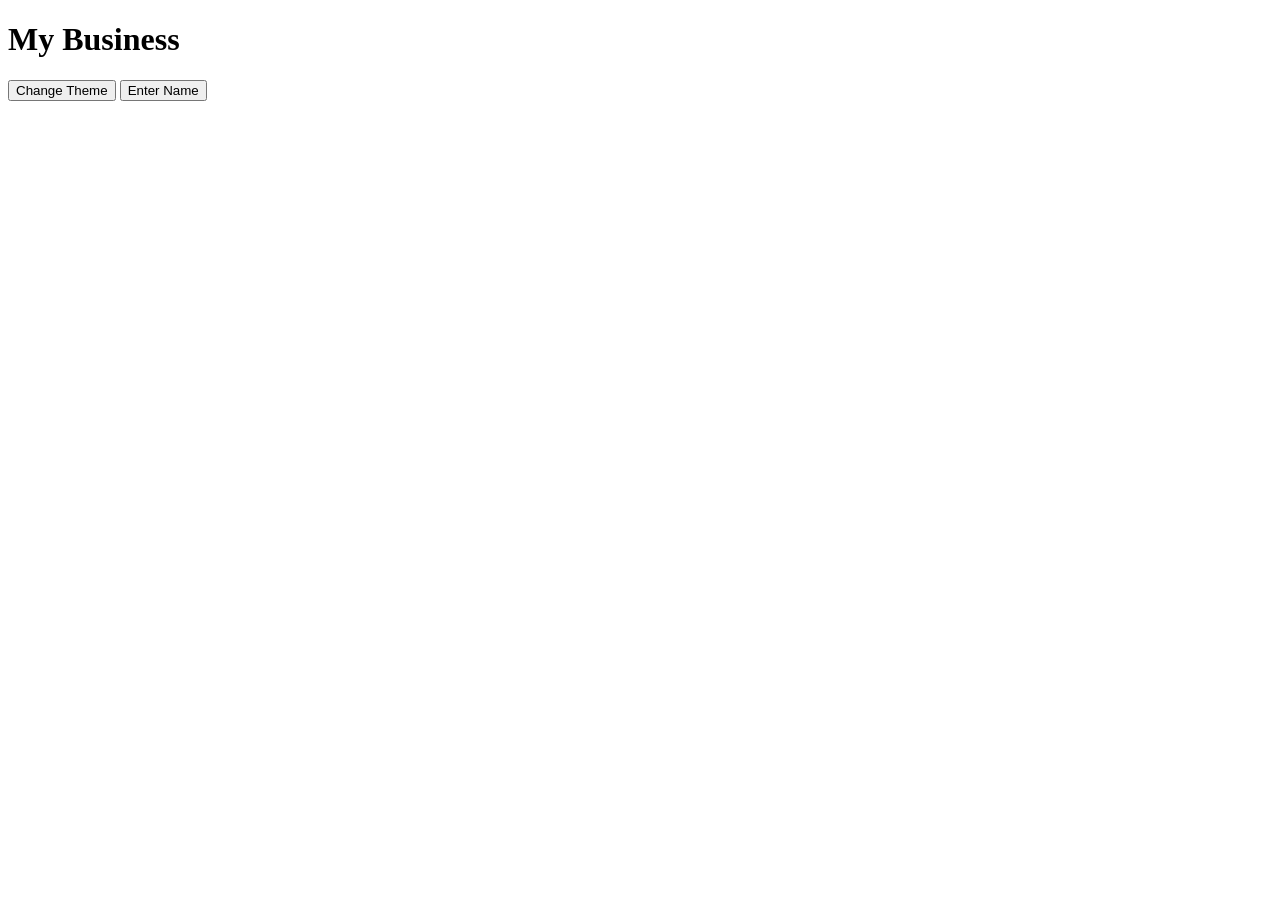
==== index.html @ 216b5bcb "Add files via upload" ====
<!DOCTYPE html>
<html>

<head>
<style>
.dark {
background-color: black;
color: white;
}
</style>
</head>

<body>

<h1>My Business</h1>

<button onclick="toggleTheme()">Change Theme</button>

<button onclick="askName()">Enter Name</

button>

<script>
function toggleTheme() {
document.body.classList.toggle("dark");
}

function askName() {
let name = prompt("Enter your name");
alert("Welcome " + name);
}
</script>

</body>
</html>
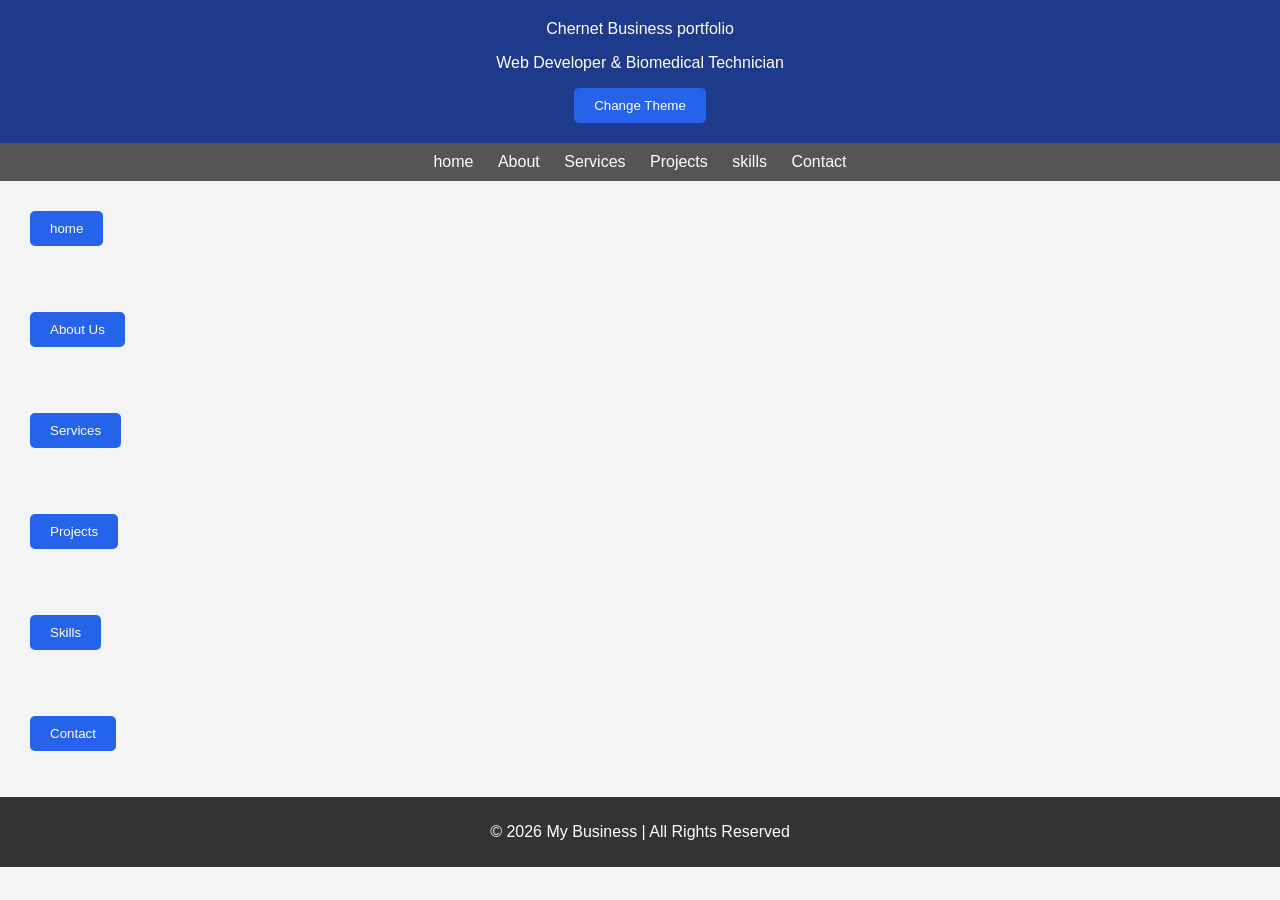
==== commit 7d710d58: "Update and rename business.html to index.html" ====
--- a/index.html
+++ b/index.html
@@ -1,36 +1,167 @@
+<!DOCTYPE html>
+<html lang="en">
+<head>
+    <meta charset="UTF-8">
+    <meta name="viewport" content="width=device-width, initial-scale=1.0">
+    <title>My Business Portfolio</title>
 
-<!DOCTYPE html>
-<html>
+    <style>
+       
+        .dark {
+             background-color: black;
+            color: white;
+}
+        body {
+            font-family: Arial, sans-serif;
+            margin: 0;
+            background: #f4f4f4;
+        }
 
-<head>
-<style>
-.dark {
-background-color: black;
-color: white;
-}
-</style>
+        header {background:#1e3a8a;
+            color:white;  
+            padding: 20px;
+            text-align: center;
+
+        }
+
+        nav {
+            background: #555;
+            padding: 10px;
+            text-align: center;
+        }
+
+        nav a {
+            color: white;
+            margin: 0 10px;
+            text-decoration: none;
+        }
+
+        section {
+            padding: 20px;
+            margin: 10px;
+            background:#f4f4f4;
+            border-radius: 5px;
+        }
+        /* Dark mode */
+        .dark section{background: #1e1e1e;}
+        button{
+            padding:10px 20px;
+            background:#2563eb;
+            color:white;
+            border:none;
+            border-radius:5px;
+            cursor:pointer;
+            transition: 0.3s;
+            transition: transform 0.3s;
+           }
+           button:hover{transform: scale(1.1);}
+        .project:hover{transform: scale(1.05);transition: 0.3s;}
+        footer {
+            background: #333;
+            color: white;
+            text-align: center;
+            padding: 10px;
+        }
+         html{scroll-behavior: smooth;}
+        @media(max-width:768px){nav{display:block;}}
+        
+    </style>
 </head>
 
 <body>
 
-<h1>My Business</h1>
+<header>
+    </h1>Chernet Business portfolio</h1>
+    <p>Web Developer & Biomedical Technician</p>
+    <button onclick="toggleTheme()">Change Theme</button>
+</header>
 
-<button onclick="toggleTheme()">Change Theme</button>
+<nav>
+    <a href="#home">home</a>
+    <a href="#about">About</a>
+    <a href="#services">Services</a>
+    <a href="#projects">Projects</a>
+    <a href="#skills">skills</a>
+    <a href="#contact">Contact</a>
 
-<button onclick="askName()">Enter Name</
+</nav>
+<section id="home"  > 
+<button onclick="showhome()">home</button>
+<p id="abouthome"></p></section>
+</section>
+<section id="about"  >
+    <button onclick="showaboutus()">About Us</button>
+    <p id="aboutInfo"></p></section>
+<section id="services" >
+     <button onclick="showservices()">Services</button>
+    <P id="servicesInfo"></P>
+</section>
 
-button>
+<section id="projects" >
+     <button onclick="showprojects()">Projects</button>
+     <p id="projectsInfo"></p>
+</section>
+<section id="skills" >
+    <button onclick="showskills()">Skills</button>
+    <p id="skillsinfo"></p>
+</section>
+<section id="contact" >
+    <button onclick="showContact()">Contact </button>
+    <p id="contactInfo"></p>
+</section>
+<footer>
+    <p>© 2026 My Business | All Rights Reserved</p>
+</footer>
 
 <script>
-function toggleTheme() {
-document.body.classList.toggle("dark");
-}
+ function toggleTheme() {
+document.body.classList.toggle("dark");}
+function showhome(){let home =  document.getElementById("abouthome");
+        if(home.innerText === "")
+        {home.innerHTML="<h1>welcome to My Portfolio</h1>"+
+        "<p>hello,i'am chernet,FrontEnd WebDeveloper.</p>"+
+        "<P> i create responsive and user-friendly Website for business and individuals.</p>";}
+        else{home.innerText="";}}
 
-function askName() {
-let name = prompt("Enter your name");
-alert("Welcome " + name);
-}
+function showaboutus(){let about = document.getElementById("aboutInfo");
+        if (about.innerText === "") 
+        {about.innerHTML= 
+        "We are a professional business offering high-quality services to our clients.<br>"+
+        " Our goal is to deliver excellence and build trust."}
+        else {about.innerText = "";}}
+function showservices() {let services = document.getElementById("servicesInfo")
+        if(services.innerText ===""){
+        services.innerHTML= 
+        "<ul>"+
+            "<li>Web Design</li>"+
+            "<li>Biomedical Equipment Maintenance</li>"
+            "</ul>";}
+        else {services.innerText = ""; }}
+function showprojects()
+         {let projects =  document.getElementById("projectsInfo")
+         if (projects.innerText ==="")
+         {projects.innerHTML = "<ul>"+
+             "<li>Business portfolio</li>"+
+             "</ul>";}
+         else {projects.innerText = "";}}
+function showskills() {
+        let skills = document.getElementById("skillsinfo");
+        if (skills.innerText === "") {
+        skills.innerHTML =
+        "<ul>" +
+        "<li>HTML</li>" +
+        "<li>CSS</li>" +
+        "<li>JavaScript</li>" +
+        "</ul>";} 
+        else {skills.innerText = "";}}
+function showContact() 
+        {let contact = document.getElementById("contactInfo");
+        if (contact.innerText === "") 
+        {contact.innerHTML =
+        "Email: chernettenaw6@gmail.com <br>"+
+        "Phone: +251921904352<br>"+
+        "LinkedIn: chernettenaw";} 
+        else {contact.innerText = "";}}
 </script>
-
 </body>
 </html>
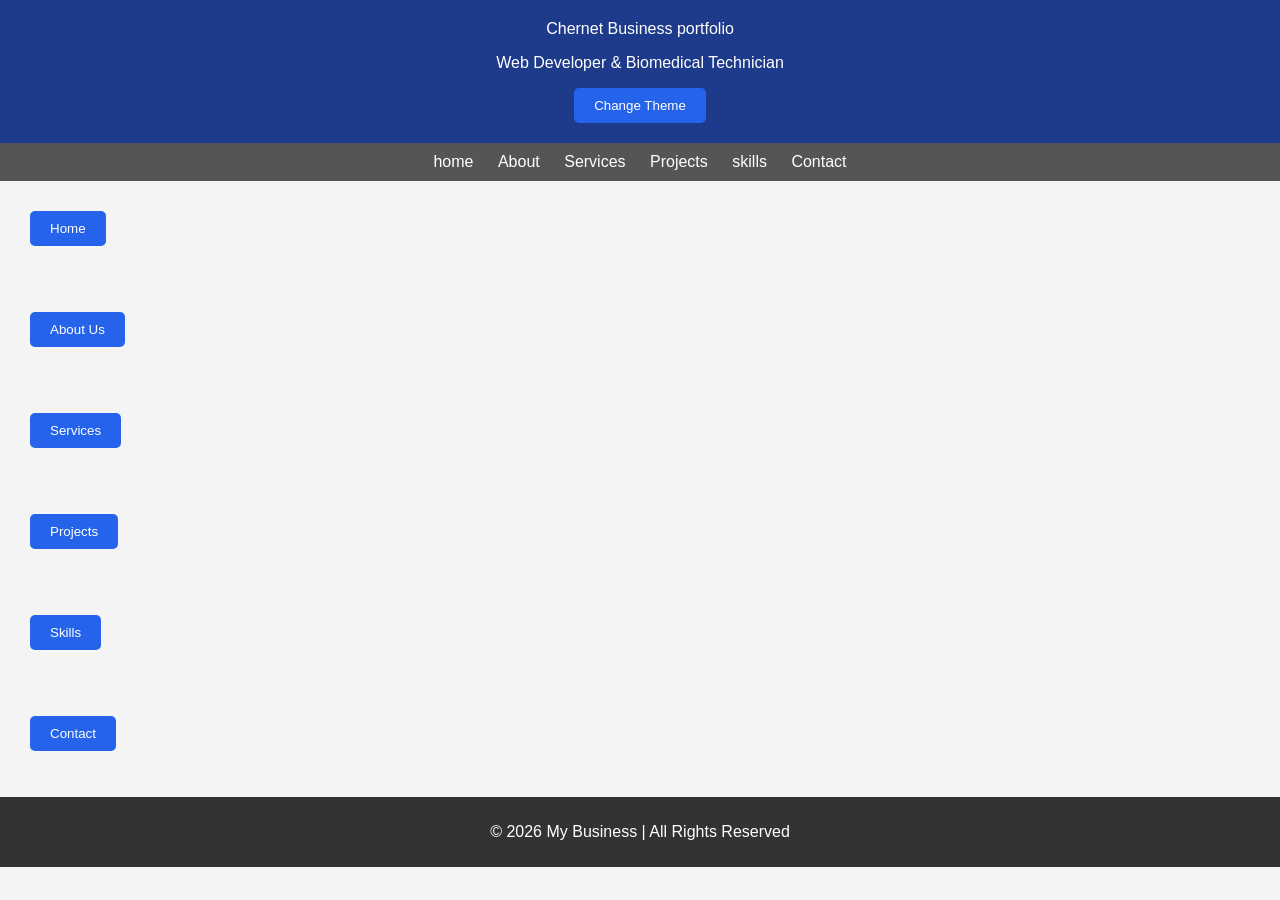
==== commit b2c5d718: "Update index.html" ====
--- a/index.html
+++ b/index.html
@@ -85,8 +85,8 @@
     <a href="#contact">Contact</a>
 
 </nav>
-<section id="home"  > 
-<button onclick="showhome()">home</button>
+<section id="Home"  > 
+<button onclick="showhome()">Home</button>
 <p id="abouthome"></p></section>
 </section>
 <section id="about"  >
@@ -119,8 +119,8 @@
 function showhome(){let home =  document.getElementById("abouthome");
         if(home.innerText === "")
         {home.innerHTML="<h1>welcome to My Portfolio</h1>"+
-        "<p>hello,i'am chernet,FrontEnd WebDeveloper.</p>"+
-        "<P> i create responsive and user-friendly Website for business and individuals.</p>";}
+        "<p>Hello,I'am Chernet,FrontEnd WebDeveloper.</p>"+
+        "<P> I create responsive and user-friendly Website for business and individuals.</p>";}
         else{home.innerText="";}}
 
 function showaboutus(){let about = document.getElementById("aboutInfo");
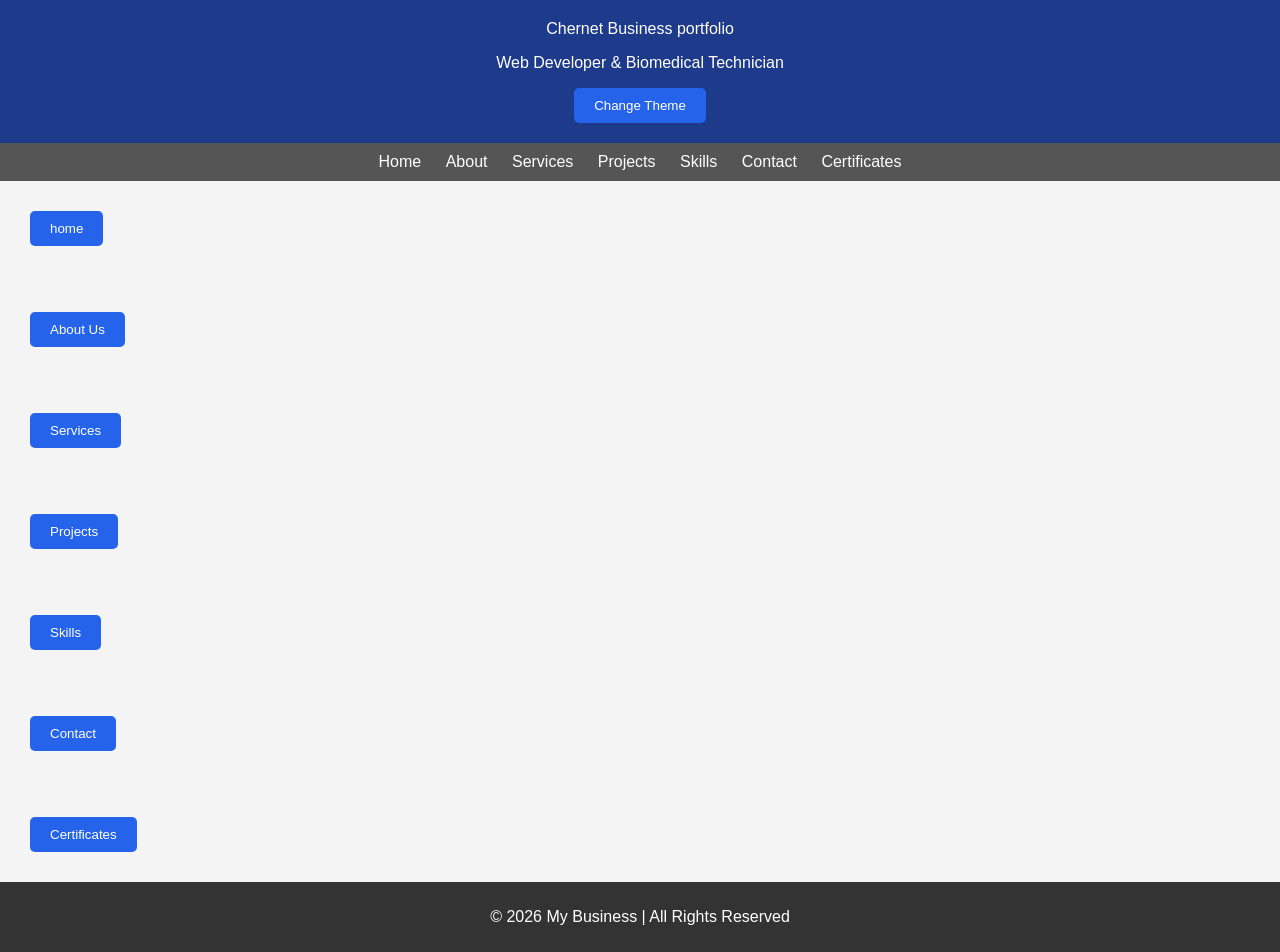
==== commit e3dad510: "Rename business.html to index.html" ====
--- a/index.html
+++ b/index.html
@@ -77,16 +77,16 @@
 </header>
 
 <nav>
-    <a href="#home">home</a>
+    <a href="#home">Home</a>
     <a href="#about">About</a>
     <a href="#services">Services</a>
     <a href="#projects">Projects</a>
-    <a href="#skills">skills</a>
+    <a href="#skills">Skills</a>
     <a href="#contact">Contact</a>
-
+    <a href="#certificates">Certificates</a>
 </nav>
-<section id="Home"  > 
-<button onclick="showhome()">Home</button>
+<section id="home"  > 
+<button onclick="showhome()">home</button>
 <p id="abouthome"></p></section>
 </section>
 <section id="about"  >
@@ -109,6 +109,11 @@
     <button onclick="showContact()">Contact </button>
     <p id="contactInfo"></p>
 </section>
+<section id="certificates">
+<button onclick="showCertificates()">Certificates</button>
+
+<div id="certificatesinfo"></div></section>
+
 <footer>
     <p>© 2026 My Business | All Rights Reserved</p>
 </footer>
@@ -118,9 +123,9 @@
 document.body.classList.toggle("dark");}
 function showhome(){let home =  document.getElementById("abouthome");
         if(home.innerText === "")
-        {home.innerHTML="<h1>welcome to My Portfolio</h1>"+
-        "<p>Hello,I'am Chernet,FrontEnd WebDeveloper.</p>"+
-        "<P> I create responsive and user-friendly Website for business and individuals.</p>";}
+        {home.innerHTML="<h2>welcome to My Portfolio</h2>"+
+        "<p>hello,i'am chernet,FrontEnd WebDeveloper.</p>"+
+        "<P> i create responsive and user-friendly Website for business and individuals.</p>";}
         else{home.innerText="";}}
 
 function showaboutus(){let about = document.getElementById("aboutInfo");
@@ -162,6 +167,20 @@
         "Phone: +251921904352<br>"+
         "LinkedIn: chernettenaw";} 
         else {contact.innerText = "";}}
+function showCertificates() {
+        let certificates = document.getElementById("certificatesinfo");
+
+        if (certificates.innerHTML === "") 
+        {certificates.innerHTML =
+        "<h2>My Certificates</h2>" +
+        "<p>Professional training and certifications I have earned.</p>" +
+        "<div class='certificate-card'>" +
+        "<h3>Computer Maintenance</h3>" +
+        "<p>Satcom Institute of Technology</p>" +
+        "<a href='computer-maintenance.pdf' target='_blank'>📄 View Certificate</a>" +
+        "</div>";}
+         else { certificates.innerHTML = "";} }
+
 </script>
 </body>
 </html>
